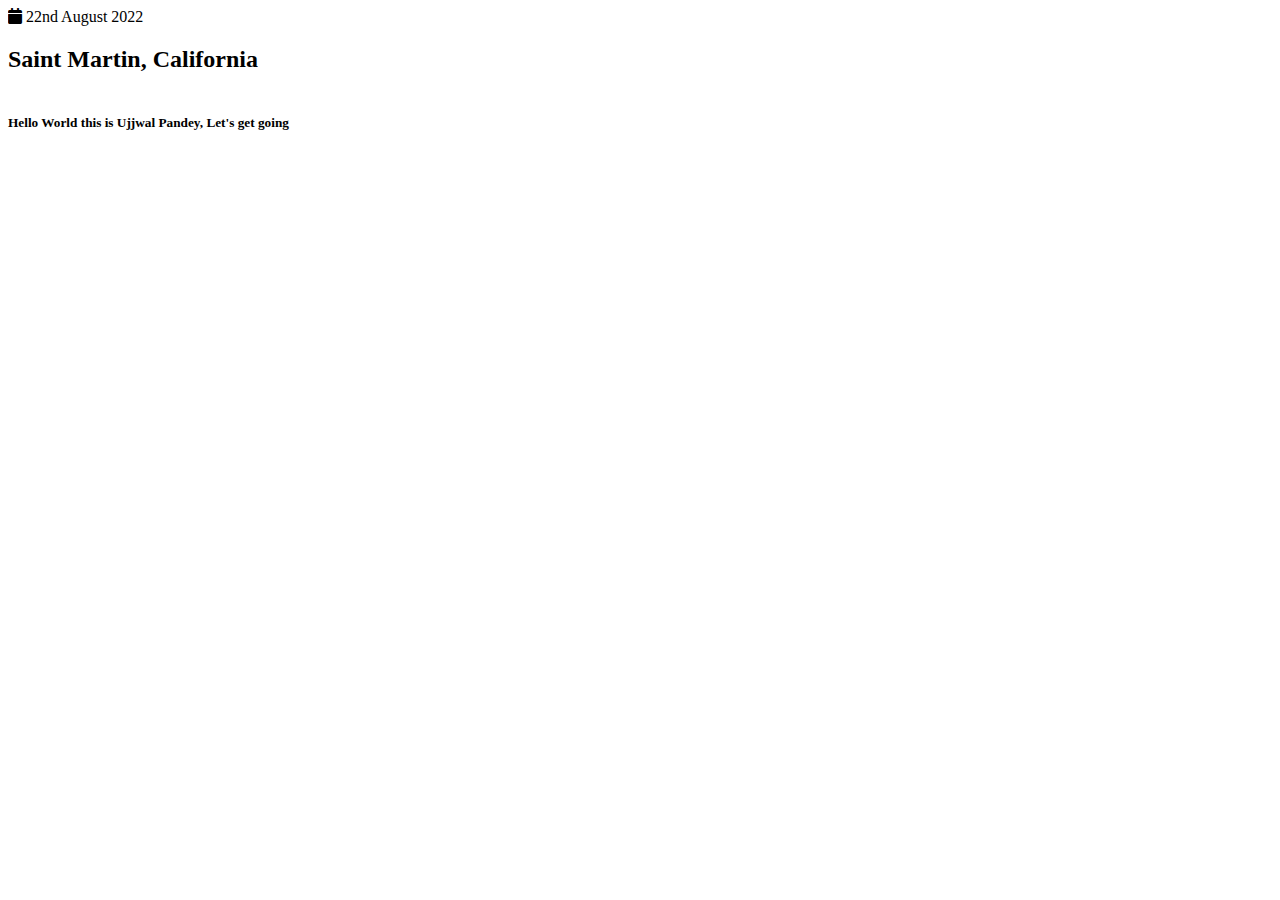
==== src/main/resources/templates/blogItem.html @ 685f0c17 "View Page completed" ====
<!DOCTYPE html>
<html lang="en" xmlns:th="http://www.thymeleaf.org">
<head>
    <meta charset="UTF-8">
    <meta name="viewport" content="width=device-width; initial-scale=1">
    <title>Title</title>
    <!--  jQuery -->
    <script type="text/javascript" src="https://code.jquery.com/jquery-1.11.3.min.js"></script>
    <!-- BootStrap -->
    <link href="https://cdn.jsdelivr.net/npm/bootstrap@5.1.3/dist/css/bootstrap.min.css"
          rel="stylesheet"
          integrity="sha384-1BmE4kWBq78iYhFldvKuhfTAU6auU8tT94WrHftjDbrCEXSU1oBoqyl2QvZ6jIW3"
          crossorigin="anonymous"
    />
    <!-- Font Awesome -->
    <link
            href="https://cdnjs.cloudflare.com/ajax/libs/font-awesome/5.15.1/css/all.min.css"
            rel="stylesheet"
    />
    <!--- Custom CSS -->
    <link th:href="@{/styles/blogItem.css}" type="text/css" rel="stylesheet">

</head>
<body>
    <div class="container">
        <div class="row pt-5">
            <div class="col-md-12 pb-3">
                <div class="card card-custom border-0">
                    <div class="card-custom-img" th:style="'background-image:url(' + @{/assets/img2.jpg} + ');'">
                    </div>
                    <div class="card-body" style="overflow-y: auto">
                        <i class = "fas fa-calendar"></i>
                        <span>22nd August 2022</span>
                        <h2 class="card-text"> Saint Martin, California </h2>
                    </div>
                    <div class="card-footer">
                        <h5>Hello World this is Ujjwal Pandey, Let's get going</h5>
                    </div>
                </div>
            </div>
        </div>
    </div>
</body>
</html>
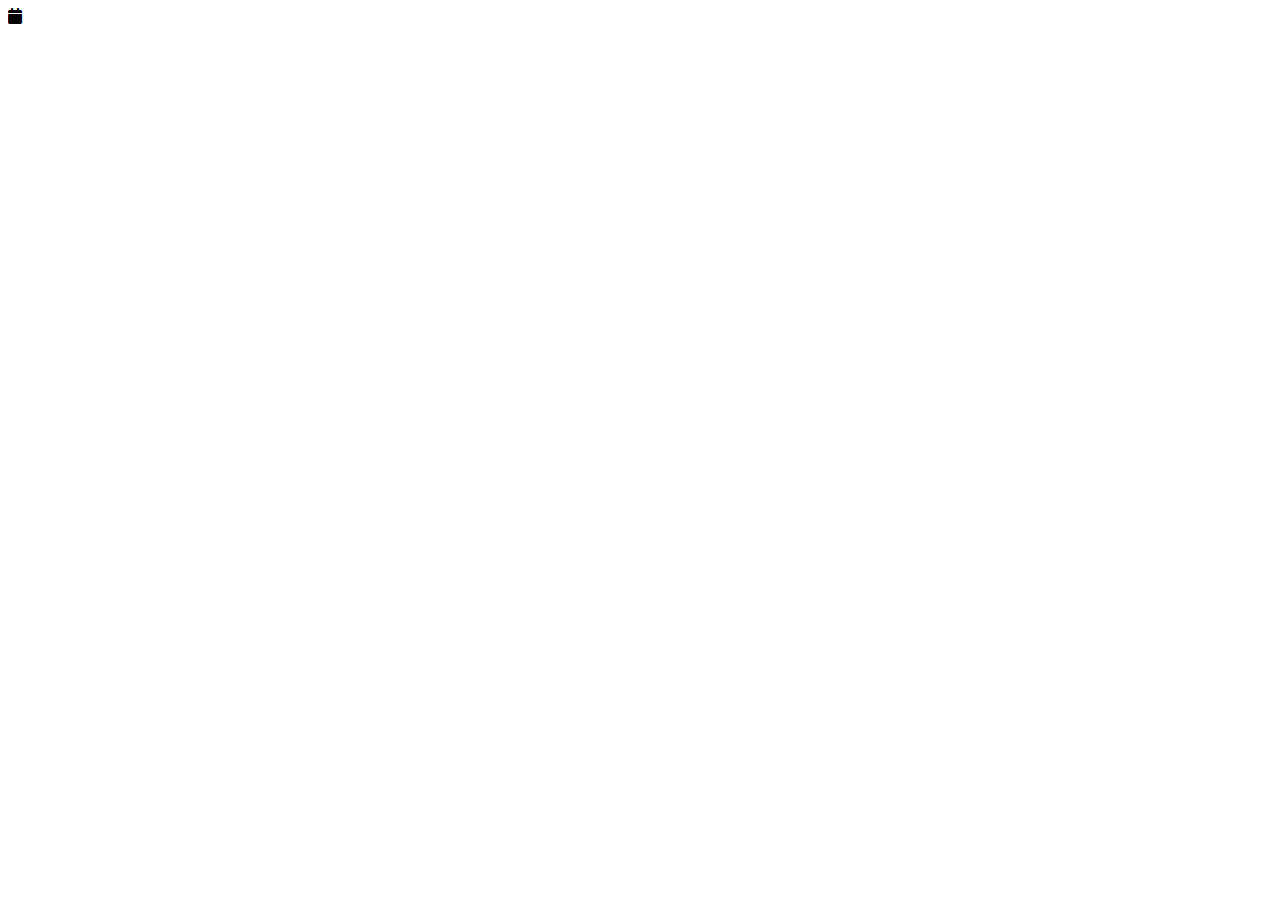
==== commit f2dbba2f: "Implemented Edit feature need to fix a minor bug" ====
--- a/src/main/resources/templates/blogItem.html
+++ b/src/main/resources/templates/blogItem.html
@@ -25,16 +25,22 @@
     <div class="container">
         <div class="row pt-5">
             <div class="col-md-12 pb-3">
-                <div class="card card-custom border-0">
-                    <div class="card-custom-img" th:style="'background-image:url(' + @{/assets/img2.jpg} + ');'">
+                <!-- Blog Item Card -->
+                <div class="card card-custom border-0" th:object="${blogItem}">
+                    <!-- Cover Image file -->
+                    <div class="card-custom-img" th:style="'background-image:url(' + ${blogItem.coverImageLocation} + ');'">
                     </div>
+                    <!-- Card Body -->
                     <div class="card-body" style="overflow-y: auto">
                         <i class = "fas fa-calendar"></i>
-                        <span>22nd August 2022</span>
-                        <h2 class="card-text"> Saint Martin, California </h2>
+                        <!-- Travel Date of the blog -->
+                        <span th:text="${blogItem.date}"></span>
+                        <!-- Travel Name of the blog -->
+                        <h2 class="card-text" th:text="${blogItem.name}"></h2>
                     </div>
                     <div class="card-footer">
-                        <h5>Hello World this is Ujjwal Pandey, Let's get going</h5>
+                        <!-- Travel Description of the Blog -->
+                        <h5 th:text="${blogItem.description}"></h5>
                     </div>
                 </div>
             </div>
